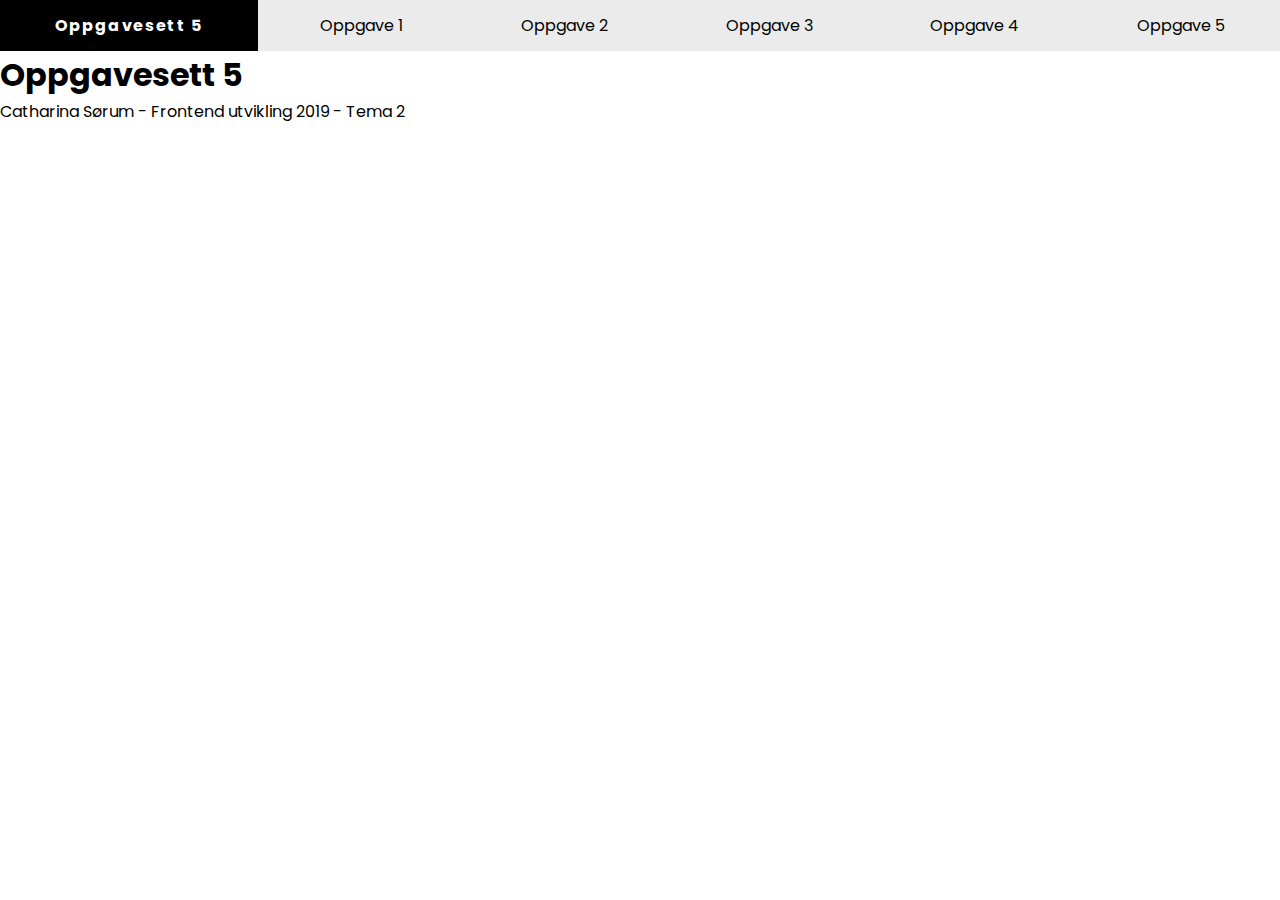
==== index.html @ c892940d "Oppgave 1 klar" ====
<!DOCTYPE html>
<html lang="no">
    <head>
        <meta charset="UTF-8">
        <meta name="viewport" content="width=device-width, initial-scale=1.0">
        <meta http-equiv="X-UA-Compatible" content="ie=edge">
        <title>Oppgavesett 5 - Array</title>
        <link rel="stylesheet" href="./index.css">
        <link rel="stylesheet" href="./menu.css">
        <link href="https://fonts.googleapis.com/css?family=Poppins:400,700&display=swap" rel="stylesheet">
    </head>
    <body>
        <header>
            <nav id="menu"></nav>

        </header>
        
        <main>
            <h1>Oppgavesett 5</h1>

        </main>

        <footer>
            <p>Catharina Sørum - Frontend utvikling 2019 - Tema 2</p>
        </footer>
        <script src="./menu.js"></script>
    </body>
</html>
---- index.css ----
* {
    box-sizing: border-box;
    margin: 0;
}

body {
    font-family: "Poppins", sans-serif;
}

/* Oppgave 1 */
/* Oppgave 2 */
/* Oppgave 3 */
/* Oppgave 4 */
/* Oppgave 5 */
---- menu.css ----
#menu {
    display: grid;
    grid-auto-flow: column;
    gap: 0.5rem;
    background-color: rgba(17, 17, 17, 0.082);
}

#menu a {
    font-family: "Poppins", sans-serif;
    color: black;
    text-decoration: none;
    text-align: center;
    padding: 0.8rem;
}

#menu a.active {
    font-weight: 700;
    color: white;
    background-color: black;
    letter-spacing: 0.1rem;
}
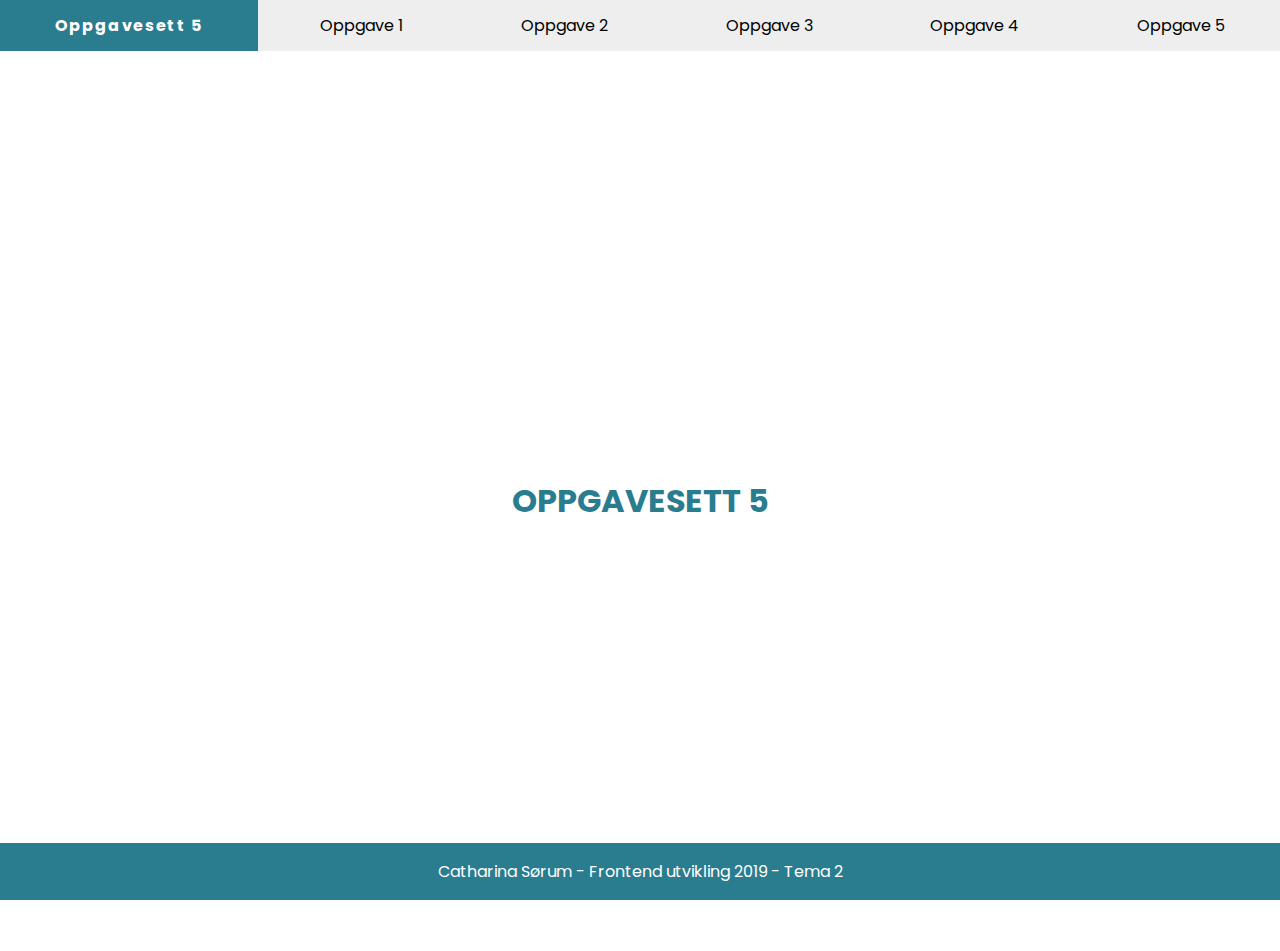
==== commit 28921f4d: "Oppgavesett 5 er klart" ====
--- a/index.html
+++ b/index.html
@@ -15,7 +15,7 @@
 
         </header>
         
-        <main>
+        <main id="oppgavesett">
             <h1>Oppgavesett 5</h1>
 
         </main>
--- a/index.css
+++ b/index.css
@@ -7,8 +7,53 @@
     font-family: "Poppins", sans-serif;
 }
 
-/* Oppgave 1 */
+main {
+    padding: 2rem;
+}
+
+h1 {
+    color: rgb(42, 124, 143);
+}
+
+footer {
+    display: grid;
+    position: fixed;
+    bottom: 0;
+    left: 0;
+    background-color: rgb(42, 124, 143);
+    width: 100%;
+    color: white;
+    padding: 1rem;
+    justify-content: center;
+    align-items: center;
+}
+
+/* Index */
+#oppgavesett {
+    width:100%;
+    min-height: 100vh;
+    display: grid;
+    justify-content: center;
+    align-items: center;
+    text-transform: uppercase;
+}
+
 /* Oppgave 2 */
-/* Oppgave 3 */
+#inpBlomst {
+    padding: 0.5rem;
+    border: 0.1rem solid rgb(42, 124, 143);
+    width: 30%;
+    outline: none;
+}
+
 /* Oppgave 4 */
-/* Oppgave 5 */+#oppgave04 {
+    min-height: 500px;
+    width: 500px;
+    display: grid;
+    justify-content: center;
+    align-items: center;
+    background-color: #18515E;
+    margin-left: auto;
+    margin-right: auto;
+}--- a/menu.css
+++ b/menu.css
@@ -2,7 +2,7 @@
     display: grid;
     grid-auto-flow: column;
     gap: 0.5rem;
-    background-color: rgba(17, 17, 17, 0.082);
+    background-color: rgba(128, 128, 128, 0.137);
 }
 
 #menu a {
@@ -16,6 +16,6 @@
 #menu a.active {
     font-weight: 700;
     color: white;
-    background-color: black;
+    background-color: rgb(42, 124, 143);;
     letter-spacing: 0.1rem;
 }